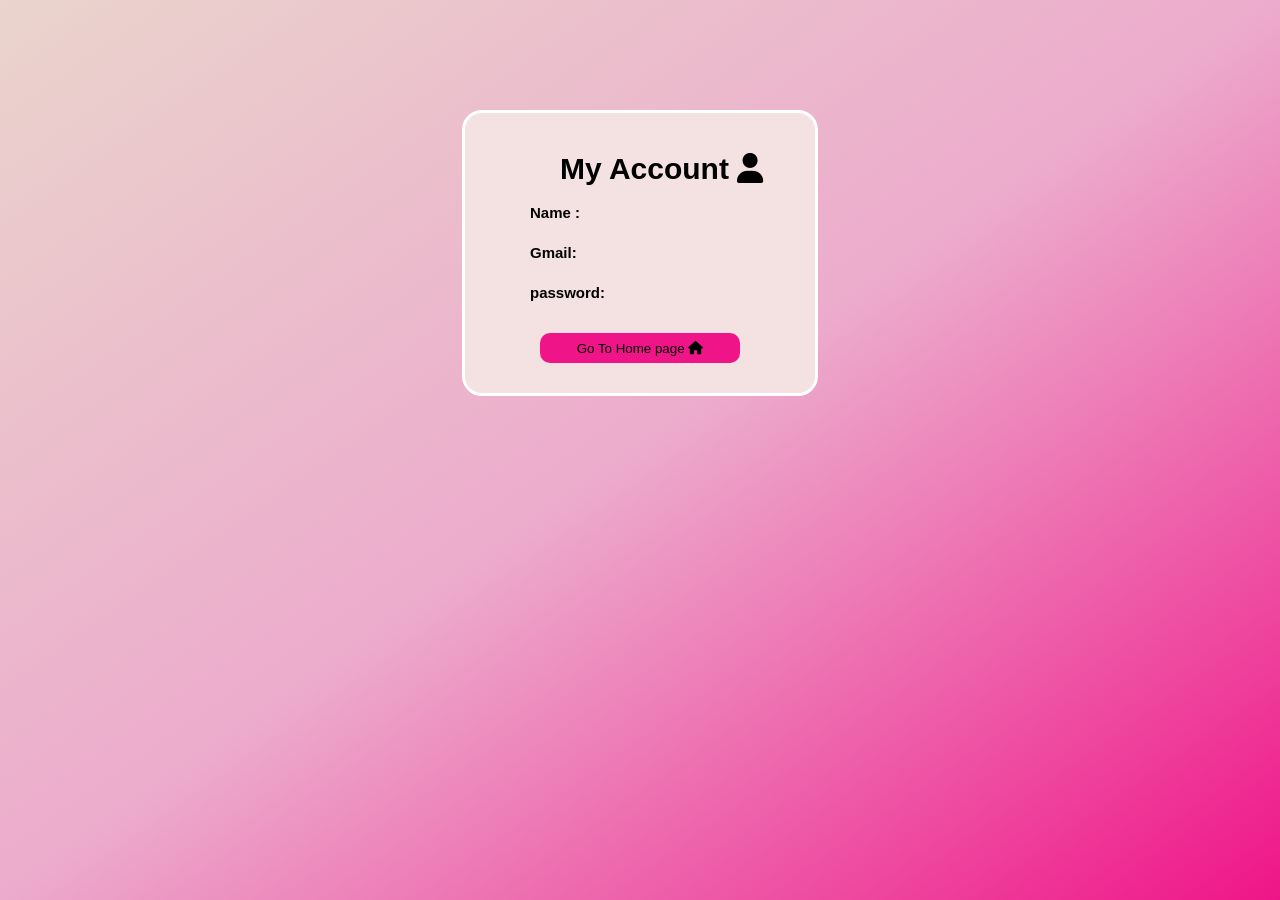
==== account.html @ c0019e47 "Initial commit" ====
<html>
    <head>
    <title>My Account</title>
    <link href="./style.css" rel="stylesheet">
    <link rel="stylesheet" href="https://cdnjs.cloudflare.com/ajax/libs/font-awesome/6.0.0-beta3/css/all.min.css">
    </head>
    <body class="father" style="height: 450px;">
        <div class="son">
            <h1 style="position: relative; left: 30px; "> My Account <i class="fa-solid fa-user"></i>  </h1>
            <label class="mainlabel">Name : </label><br>
            <label class="mainlabel">Gmail: </label><br>
            <label class="mainlabel">password: </label><br>
            <button class="Submit" onclick="window.location.href ='./mainpage.html'"> Go To Home page <i class="fa-solid fa-house"></i> </button>
        </div>
    </body>
</html>
---- style.css ----
.father{
    margin: 110;
    display: flex;
    justify-content: center;
    line-height: 20px;
    font-size: 15px;
    font-family:'Trebuchet MS', 'Lucida Sans Unicode', 'Lucida Grande', 'Lucida Sans', Arial, sans-serif;
    background:linear-gradient(to top left,#EF1588,#ecabcc,#ead4cc)  ; 
 }
 
.son{
    display: grid;
    justify-content: center;
    width: 350px;
    height: fit-content ;
    background-color: #f4e1e1;
    border-radius: 20px;
    padding-bottom: 20px;
    padding-top: 20px;
    border:3px solid #ffffff ; 
    
}

.mainlabel{
    font-weight:700;
}
.textbox{
    border-style: hidden;
    width: 200px ;
    height: 30px ;
}
.Submit{
width: 200px ;
height: 30px ;
background-color: rgb(239, 21, 136);
border-style: hidden;
border-radius: 10px ;
margin-left: 30px;
margin:10px ;
cursor: pointer;
}
.Submit:hover{
    background-color: rgb(239, 21, 136,0.5);
}
.links{
    text-decoration: none;
}
.r{
    cursor: pointer;
}
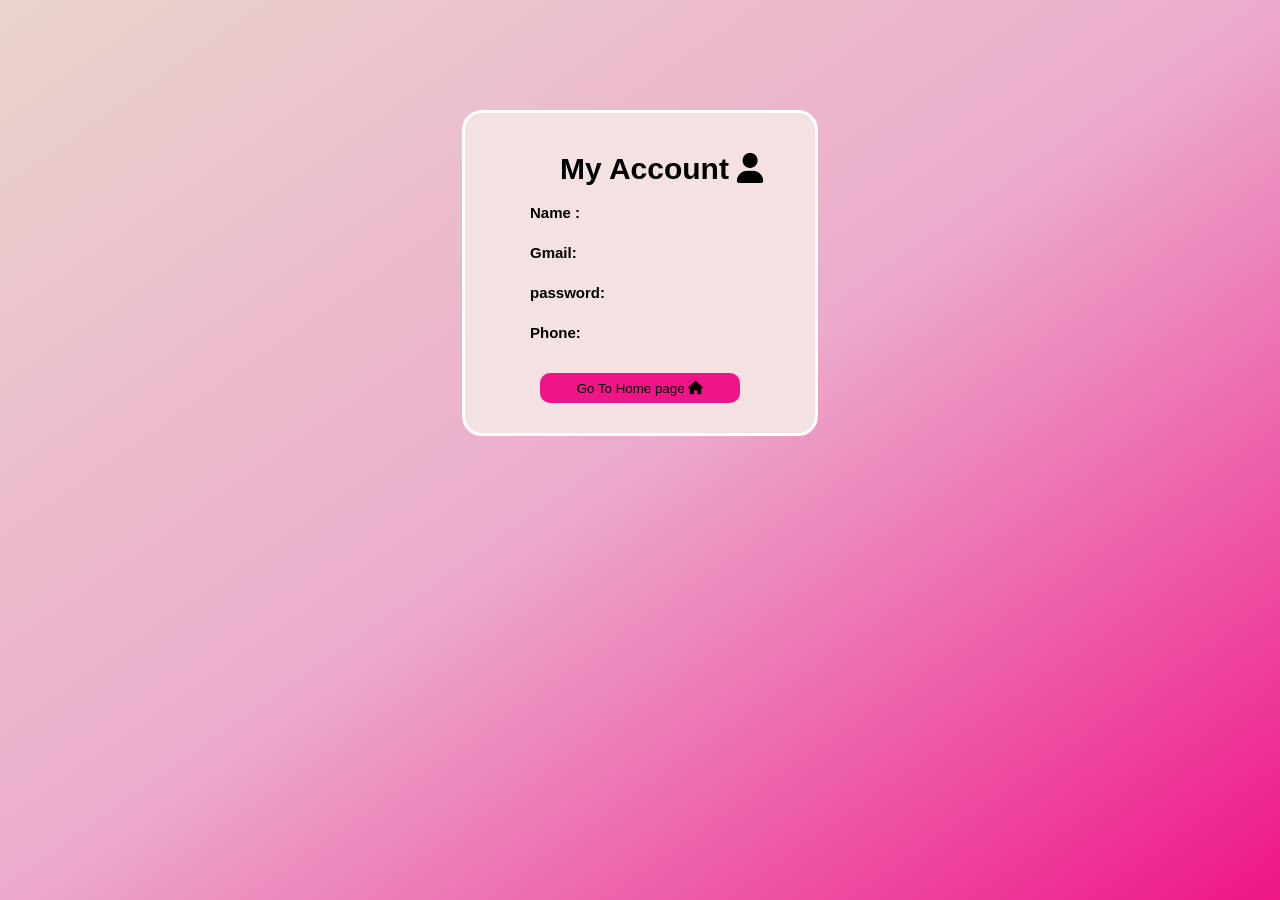
==== commit b428ddbe: "Refactor navigation links to point to index.html and remove mainpage.html" ====
--- a/account.html
+++ b/account.html
@@ -10,7 +10,8 @@
             <label class="mainlabel">Name : </label><br>
             <label class="mainlabel">Gmail: </label><br>
             <label class="mainlabel">password: </label><br>
-            <button class="Submit" onclick="window.location.href ='./mainpage.html'"> Go To Home page <i class="fa-solid fa-house"></i> </button>
+            <label class="mainlabel">Phone: </label><br>
+            <button class="Submit" onclick="window.location.href ='./index.html'"> Go To Home page <i class="fa-solid fa-house"></i> </button>
         </div>
     </body>
 </html>
